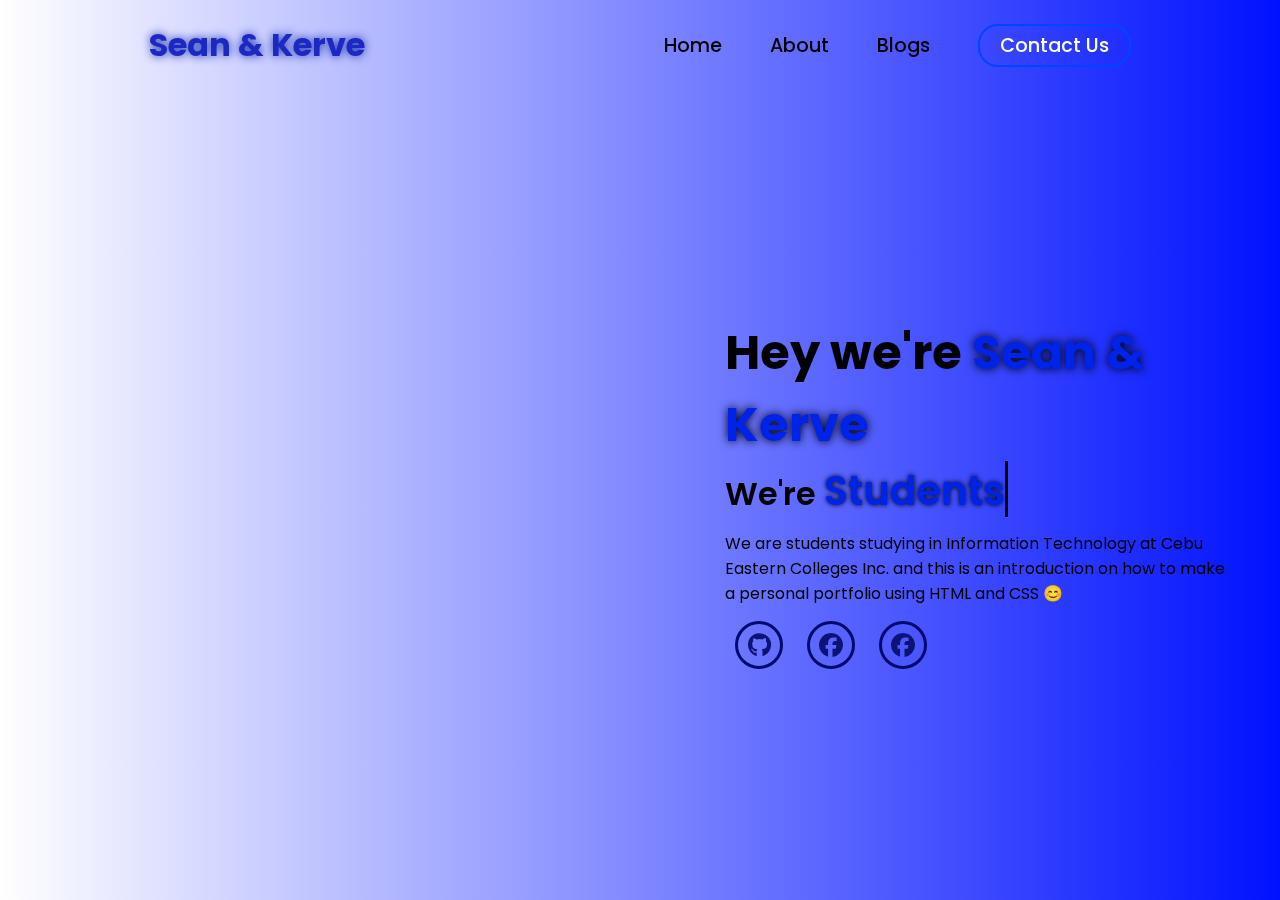
==== Pantonial&Ministerio.html @ 164a2de3 "Add files via upload" ====
<!DOCTYPE html>
<html lang="en">
<head>
    <meta charset="UTF-8">
    <meta name="viewport" content="width=device-width, initial-scale=1.0">
    <link rel="stylesheet" href="https://cdnjs.cloudflare.com/ajax/libs/font-awesome/6.7.1/css/all.min.css">
    <title>Pantonial & Ministerio Portfolio</title>
    <link rel="stylesheet" href="style.css">
    <link rel="stylesheet" href="https://unpkg.com/aos@next/dist/aos.css" />
    <style>
        .main-container p {
            border: none;
            border-bottom: none; /* Ensure no bottom border */
        }
    </style>
</head>
<body>
    <nav>
        <div class="nav-container">
            <div class="logo" data-aos="zoom-in" data-aos-duration="1000">
                <span>Sean & Kerve</span>
            </div>
            <div class="links">
                <div class="link" data-aos="fade-up" data-aos-duration="1000" data-aos-delay="100"><a href="#">Home</a></div>
                <div class="link" data-aos="fade-up" data-aos-duration="1000" data-aos-delay="200"><a href="#">About</a></div>
                <div class="link" data-aos="fade-up" data-aos-duration="1000" data-aos-delay="500"><a href="#">Blogs</a></div>
                <div class="link contact-btn" data-aos="fade-up" data-aos-duration="1000" data-aos-delay="600"><a href="#">Contact Us</a></div>
            </div>
            <i class="fa-solid fa-bars hamburg" onclick="hamburg()"></i>
        </div>
        <div class="dropdown">
            <div class="links">
                <a href="">Home</a>
                <a href="">About</a>
                <a href="">Blogs</a>
                <a href="">Contact Us</a>
                <i class="fa-solid fa-xmark cancel" onclick="cancel()"></i>
            </div>
        </div>
    </nav>
    <section>
        <div class="main-container">
            <div class="image" data-aos="zoom-in-right" data-aos-duration="2500">
                <img src="main.png" alt="">
            </div>
            <div class="content">
                <h1 data-aos="fade-left" data-aos-duration="1000" data-aos-delay="800">Hey we're <span>Sean & Kerve</span></h1>
                <div class="typewriter" data-aos="fade-right" data-aos-duration="1000" data-aos-delay="900">We're <span></span></div>
                <p data-aos="flip-up" data-aos-duration="1000" data-aos-delay="1000">We are students studying in Information Technology at Cebu Eastern Colleges Inc. and this is an introduction on how to make a personal portfolio using HTML and CSS 😊</p>
                <div class="social-links" data-aos="flip-down" data-aos-duration="1000" data-aos-delay="1200">
                    <a href="https://github.com/ASAP-Shanox" target="_blank"><i class="fa-brands fa-github"></i></a>
                    <a href="https://www.facebook.com/spantonial" target="_blank"><i class="fa-brands fa-facebook"></i></a>
                    <a href="https://www.facebook.com/kervs.qtie" target="_blank"><i class="fa-brands fa-facebook"></i></a>
                </div>
                <div class="btn" data-aos="zoom-out-left" data-aos-duration="1000" data-aos-delay="1300">
                </div>
            </div>
        </div>
    </section>
    <script src="https://unpkg.com/aos@next/dist/aos.js"></script>
    <script>
      AOS.init({offset:0});
    </script>
    <script>
        function hamburg(){
            const navbar = document.querySelector(".dropdown")
            navbar.style.transform = "translateY(0px)"
        }
        function cancel(){
            const navbar = document.querySelector(".dropdown")
            navbar.style.transform = "translateY(-500px)"
        }
    </script>
</body>
</html>
---- style.css ----
@import url('https://fonts.googleapis.com/css2?family=Poppins:wght@100;200;300;400;500;600&display=swap');

*{
    padding: 0;
    margin: 0;
    font-family: 'Poppins', sans-serif;
    box-sizing: border-box;
}

html{
    overflow-x: hidden;
}

body{
    width: 100%;
    height: 100vh;
    overflow: hidden;
    background: linear-gradient(to right, rgb(255,255,255), rgb(0, 17, 255));
}

nav{
    width: 100%;
    height: 10vh;
    position: sticky;
}


.nav-container{
    width: 100%;
    height: 100%;
    display: flex;
    justify-content: space-around;
    align-items: center;
}

.logo{
    color: black;
    font-size: 2rem;
    font-weight: bolder;
}

.logo span{
    color: rgb(28, 40, 194);
    text-shadow: 0 0 10px rgb(27, 49, 175);
}

.hamburg, .cancel{
    cursor: pointer;
    position: absolute;
    right: 15px;
    top: 10px;
    color: black;
    font-size: 2rem;
    display: none;
}

.nav-container .links {
    display: flex;
    gap: 3rem;
    align-items: center;
}

.nav-container .links a{
    position: relative;
    font-size: 1.2rem;
    color: black;
    text-decoration: none;
    font-weight: 500;
    transform: 0.3s linear;
}

.nav-container .links a::before{
    position: absolute;
    content: "";
    bottom: -3px;
    left: 0;
    width: 0%;
    height: 3px;
    background-color: rgb(37, 47, 184);
    transition: 0.2s linear;
}

.nav-container .links a:hover::before{
    width: 100%;
}

.nav-container .contact-btn{
    background-color: transparent;
    padding: 5px 20px;
    border-radius: 20px;
    border: 2px solid rgb(0, 68, 255);
    transition: 0.2s linear;
}

.nav-container .contact-btn a{
    color: white;
    transition: 0.3s linear;
}

.nav-container .contact-btn:hover, .nav-container .contact-btn:hover a{
    background-color: rgb(54, 55, 161);
    color: white;
}

.nav-container .links a:hover{
    color: rgb(22, 53, 153);
}

.dropdown{
    z-index: 100;
    position: absolute;
    top: 0;
    transform: translateY(-500px);
    width: 100%;
    height: auto;
    backdrop-filter: brightness(40%) blur(3px);
    box-shadow: 0 0 20px black;
    transition: 0.2s linear;
}

.dropdown .links a{
    color: white;
    display: flex;
    text-decoration: none;
    justify-content: center;
    padding: 15px 0;
    align-items: center;
    transition: 0.2s linear;
}

.dropdown .links a:hover{
    background-color: rgb(27, 57, 158);
}

section{
    width: 100%;
    height: 90vh;
}

.main-container{
    width: 100%;
    height: 100%;
    display: flex;
    justify-content: space-evenly;
    align-items: center;
}

.main-container .image{
    z-index: -1;
    width: 50%;
}

.main-container .image img{
    width: 100%;
}

.main-container .content{
    color: black;
    width: 40%;
    min-height: 100px;
}

.content h1{
    font-size: clamp(1rem, 2rem + 5vw, 3rem);
}

.content h1 span{
    color: rgb(0, 35, 233);
    text-shadow: 0 0 10px rgb(0, 0, 0);
}

.content .typewriter{
    font-weight: 600;
    font-size: clamp(1rem, 1rem + 5vw, 2rem);
}

.content .typewriter span{
    color: rgb(0, 35, 233);
    font-size: 2.5rem;
    text-shadow: 0 0 5px rgb(0, 0, 0);
    position: relative;
    transition: 0.3s linear;
}

.typewriter span::before{
    content: "Students";
    animation: words 15s infinite;
}

.typewriter span::after{
    content: "";
    position: absolute;
    width: calc(100% + 8px);
    height: 100%;
    border-left: 3px solid black;
    animation:  cursor 0.6s linear infinite;
}

@keyframes cursor {
    to{
        border-left: 3px solid #001692;
    }
}

@keyframes words {
   
    
    
    100%{
        content: "Students";
    }
}

.content p{
    font-size: clamp(0.4rem, 0.2rem + 9vw, 1rem);
    margin: 10px 0;
}

.social-links i{
    display: inline-flex;
    justify-content: center;
    align-items: center;
    width: 3rem;
    height: 3rem;
    background-color:transparent;
    border: 0.2rem solid rgb(0, 11, 109);
    border-radius: 50%;
    color:rgb(12, 19, 117);
    margin: 5px 10px;
    font-size: 1.5rem;
    transition: 0.2s linear;
}

.social-links i:hover{
    scale: 1.3;
    color: white;
    background-color: rgb(18, 30, 139);
    filter: drop-shadow(0 0 10px rgb(37, 52, 117));
}

.content button{
    width: 40%;
    height: 6vh;
    margin: 30px;
    background-color: rgb(3, 70, 255);
    color: white;
    border: none;
    outline: none;
    font-size: 100%;
    font-weight: 700;
    border-radius: 5px;
    transition: 0.2s linear;
}

.content button:hover{
 scale: 1.1;
 color: rgb(50, 69, 243);
 border: 2px solid rgb(23, 57, 248);
 background-color: transparent;
 font-weight: 700;
 box-shadow: 0 0 40px rgb(34, 70, 233);
}

@media (max-width:884px) {
    body{
        overflow-y: visible;
    }

    nav .logo{
        position: absolute;
        top: 16px;
        left: 15px;
        font-size: 1.5rem;
    }

    .main-container{
        display: flex;
        flex-direction: column;
    }

    .nav-container .links{
        display: none;
    }

    .hamburg,.cancel{
        display: block;
    }

    .main-container .content{
        width: 80%;
    }

    .social-links i{
        width: 2.5rem;
        height: 2.5rem;
        font-size: 1.5rem;
    }
    .cancel{
        color: white;
    }

    .main-container .image{
        width: 80%;
        margin-bottom: 0px;
    }
}
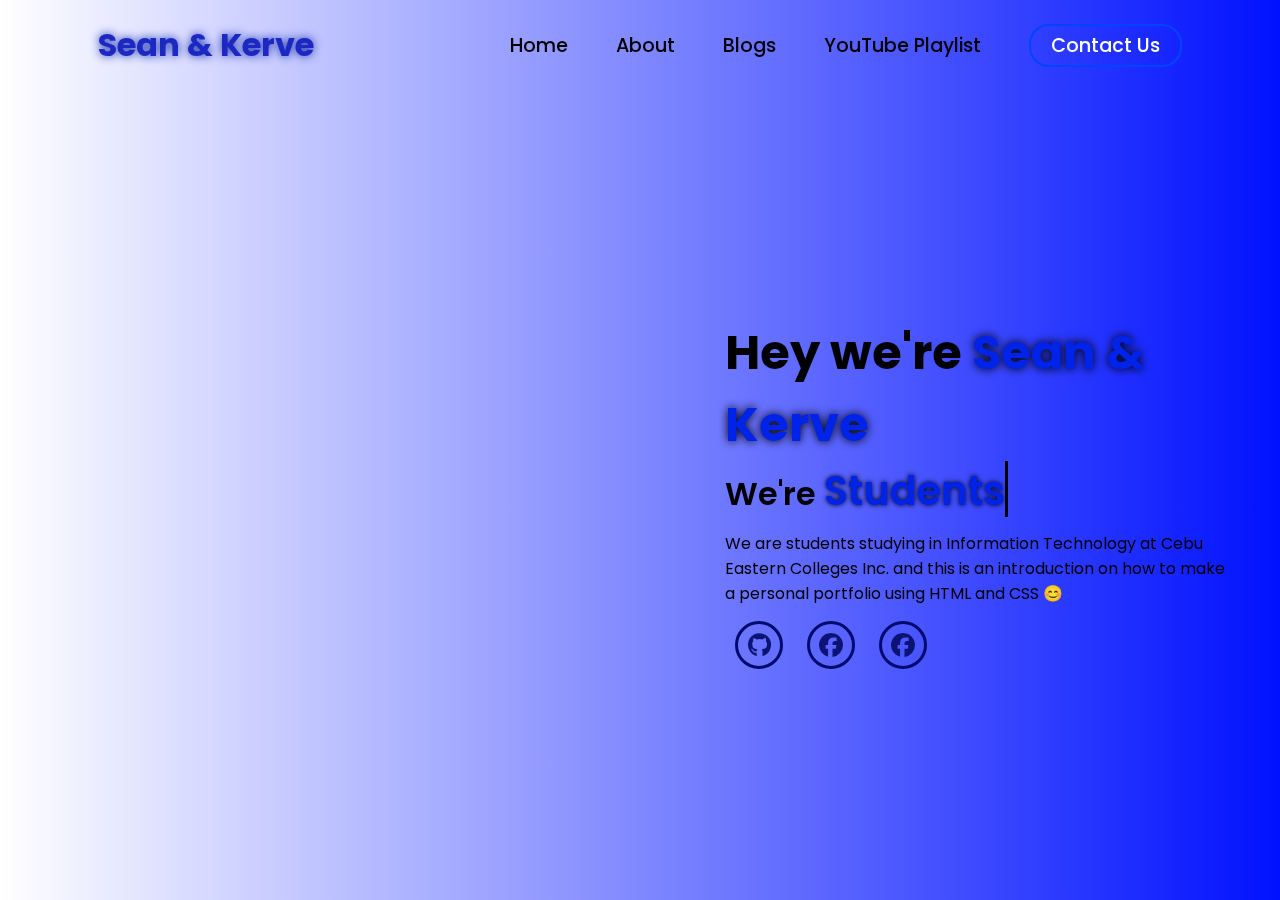
==== commit 27ed81af: "Update Pantonial&Ministerio.html" ====
--- a/Pantonial&Ministerio.html
+++ b/Pantonial&Ministerio.html
@@ -1,75 +1,73 @@
-<!DOCTYPE html>
-<html lang="en">
-<head>
-    <meta charset="UTF-8">
-    <meta name="viewport" content="width=device-width, initial-scale=1.0">
-    <link rel="stylesheet" href="https://cdnjs.cloudflare.com/ajax/libs/font-awesome/6.7.1/css/all.min.css">
-    <title>Pantonial & Ministerio Portfolio</title>
-    <link rel="stylesheet" href="style.css">
-    <link rel="stylesheet" href="https://unpkg.com/aos@next/dist/aos.css" />
-    <style>
-        .main-container p {
-            border: none;
-            border-bottom: none; /* Ensure no bottom border */
-        }
-    </style>
-</head>
-<body>
-    <nav>
-        <div class="nav-container">
-            <div class="logo" data-aos="zoom-in" data-aos-duration="1000">
-                <span>Sean & Kerve</span>
-            </div>
-            <div class="links">
-                <div class="link" data-aos="fade-up" data-aos-duration="1000" data-aos-delay="100"><a href="#">Home</a></div>
-                <div class="link" data-aos="fade-up" data-aos-duration="1000" data-aos-delay="200"><a href="#">About</a></div>
-                <div class="link" data-aos="fade-up" data-aos-duration="1000" data-aos-delay="500"><a href="#">Blogs</a></div>
-                <div class="link contact-btn" data-aos="fade-up" data-aos-duration="1000" data-aos-delay="600"><a href="#">Contact Us</a></div>
-            </div>
-            <i class="fa-solid fa-bars hamburg" onclick="hamburg()"></i>
-        </div>
-        <div class="dropdown">
-            <div class="links">
-                <a href="">Home</a>
-                <a href="">About</a>
-                <a href="">Blogs</a>
-                <a href="">Contact Us</a>
-                <i class="fa-solid fa-xmark cancel" onclick="cancel()"></i>
-            </div>
-        </div>
-    </nav>
-    <section>
-        <div class="main-container">
-            <div class="image" data-aos="zoom-in-right" data-aos-duration="2500">
-                <img src="main.png" alt="">
-            </div>
-            <div class="content">
-                <h1 data-aos="fade-left" data-aos-duration="1000" data-aos-delay="800">Hey we're <span>Sean & Kerve</span></h1>
-                <div class="typewriter" data-aos="fade-right" data-aos-duration="1000" data-aos-delay="900">We're <span></span></div>
-                <p data-aos="flip-up" data-aos-duration="1000" data-aos-delay="1000">We are students studying in Information Technology at Cebu Eastern Colleges Inc. and this is an introduction on how to make a personal portfolio using HTML and CSS 😊</p>
-                <div class="social-links" data-aos="flip-down" data-aos-duration="1000" data-aos-delay="1200">
-                    <a href="https://github.com/ASAP-Shanox" target="_blank"><i class="fa-brands fa-github"></i></a>
-                    <a href="https://www.facebook.com/spantonial" target="_blank"><i class="fa-brands fa-facebook"></i></a>
-                    <a href="https://www.facebook.com/kervs.qtie" target="_blank"><i class="fa-brands fa-facebook"></i></a>
-                </div>
-                <div class="btn" data-aos="zoom-out-left" data-aos-duration="1000" data-aos-delay="1300">
-                </div>
-            </div>
-        </div>
-    </section>
-    <script src="https://unpkg.com/aos@next/dist/aos.js"></script>
-    <script>
-      AOS.init({offset:0});
-    </script>
-    <script>
-        function hamburg(){
-            const navbar = document.querySelector(".dropdown")
-            navbar.style.transform = "translateY(0px)"
-        }
-        function cancel(){
-            const navbar = document.querySelector(".dropdown")
-            navbar.style.transform = "translateY(-500px)"
-        }
-    </script>
-</body>
-</html>
+<!DOCTYPE html>
+<html lang="en">
+<head>
+    <meta charset="UTF-8">
+    <meta name="viewport" content="width=device-width, initial-scale=1.0">
+    <link rel="stylesheet" href="https://cdnjs.cloudflare.com/ajax/libs/font-awesome/6.7.1/css/all.min.css">
+    <title>Pantonial & Ministerio Portfolio</title>
+    <link rel="stylesheet" href="https://unpkg.com/aos@next/dist/aos.css" />
+    <link rel="stylesheet" href="style.css">
+</head>
+<body>
+    <nav>
+        <div class="nav-container">
+            <div class="logo" data-aos="zoom-in" data-aos-duration="1000">
+                <span>Sean & Kerve</span>
+            </div>
+            <div class="links">
+                <div class="link" data-aos="fade-up" data-aos-duration="1000" data-aos-delay="100"><a href="#">Home</a></div>
+                <div class="link" data-aos="fade-up" data-aos-duration="1000" data-aos-delay="200"><a href="#">About</a></div>
+                <div class="link" data-aos="fade-up" data-aos-duration="1000" data-aos-delay="500"><a href="#">Blogs</a></div>
+                <div class="link" data-aos="fade-up" data-aos-duration="1000" data-aos-delay="550">
+                    <a href="https://youtube.com/playlist?list=PLP9IO4UYNF0VdAajP_5pYG-jG2JRrG72s&si=3Z779dfqGdJUpuM0" target="_blank">YouTube Playlist</a>
+                </div>
+                <div class="link contact-btn" data-aos="fade-up" data-aos-duration="1000" data-aos-delay="600"><a href="#">Contact Us</a></div>
+            </div>
+            <i class="fa-solid fa-bars hamburg" onclick="hamburg()"></i>
+        </div>
+        <div class="dropdown">
+            <div class="links">
+                <a href="">Home</a>
+                <a href="">About</a>
+                <a href="">Blogs</a>
+                <a href="https://youtube.com/playlist?list=PLP9IO4UYNF0VdAajP_5pYG-jG2JRrG72s&si=3Z779dfqGdJUpuM0" target="_blank">YouTube Playlist</a>
+                <a href="">Contact Us</a>
+                <i class="fa-solid fa-xmark cancel" onclick="cancel()"></i>
+            </div>
+        </div>
+    </nav>
+    <section>
+        <div class="main-container">
+            <div class="image" data-aos="zoom-in-right" data-aos-duration="2500">
+                <img src="main.png" alt="">
+            </div>
+            <div class="content">
+                <h1 data-aos="fade-left" data-aos-duration="1000" data-aos-delay="800">Hey we're <span>Sean & Kerve</span></h1>
+                <div class="typewriter" data-aos="fade-right" data-aos-duration="1000" data-aos-delay="900">We're <span></span></div>
+                <p data-aos="flip-up" data-aos-duration="1000" data-aos-delay="1000">We are students studying in Information Technology at Cebu Eastern Colleges Inc. and this is an introduction on how to make a personal portfolio using HTML and CSS 😊</p>
+                <div class="social-links" data-aos="flip-down" data-aos-duration="1000" data-aos-delay="1200">
+                    <a href="https://github.com/ASAP-Shanox" target="_blank"><i class="fa-brands fa-github"></i></a>
+                    <a href="https://www.facebook.com/spantonial" target="_blank"><i class="fa-brands fa-facebook"></i></a>
+                    <a href="https://www.facebook.com/kervs.qtie" target="_blank"><i class="fa-brands fa-facebook"></i></a>
+                </div>
+                <div class="btn" data-aos="zoom-out-left" data-aos-duration="1000" data-aos-delay="1300">
+                </div>
+            </div>
+        </div>
+    </section>
+    <script src="https://unpkg.com/aos@next/dist/aos.js"></script>
+    <script>
+      AOS.init({offset:0});
+    </script>
+    <script>
+        function hamburg(){
+            const navbar = document.querySelector(".dropdown")
+            navbar.style.transform = "translateY(0px)"
+        }
+        function cancel(){
+            const navbar = document.querySelector(".dropdown")
+            navbar.style.transform = "translateY(-500px)"
+        }
+    </script>
+</body>
+</html>
--- a/style.css
+++ b/style.css
@@ -1,307 +1,303 @@
-@import url('https://fonts.googleapis.com/css2?family=Poppins:wght@100;200;300;400;500;600&display=swap');
-
-*{
-    padding: 0;
-    margin: 0;
-    font-family: 'Poppins', sans-serif;
-    box-sizing: border-box;
-}
-
-html{
-    overflow-x: hidden;
-}
-
-body{
-    width: 100%;
-    height: 100vh;
-    overflow: hidden;
-    background: linear-gradient(to right, rgb(255,255,255), rgb(0, 17, 255));
-}
-
-nav{
-    width: 100%;
-    height: 10vh;
-    position: sticky;
-}
-
-
-.nav-container{
-    width: 100%;
-    height: 100%;
-    display: flex;
-    justify-content: space-around;
-    align-items: center;
-}
-
-.logo{
-    color: black;
-    font-size: 2rem;
-    font-weight: bolder;
-}
-
-.logo span{
-    color: rgb(28, 40, 194);
-    text-shadow: 0 0 10px rgb(27, 49, 175);
-}
-
-.hamburg, .cancel{
-    cursor: pointer;
-    position: absolute;
-    right: 15px;
-    top: 10px;
-    color: black;
-    font-size: 2rem;
-    display: none;
-}
-
-.nav-container .links {
-    display: flex;
-    gap: 3rem;
-    align-items: center;
-}
-
-.nav-container .links a{
-    position: relative;
-    font-size: 1.2rem;
-    color: black;
-    text-decoration: none;
-    font-weight: 500;
-    transform: 0.3s linear;
-}
-
-.nav-container .links a::before{
-    position: absolute;
-    content: "";
-    bottom: -3px;
-    left: 0;
-    width: 0%;
-    height: 3px;
-    background-color: rgb(37, 47, 184);
-    transition: 0.2s linear;
-}
-
-.nav-container .links a:hover::before{
-    width: 100%;
-}
-
-.nav-container .contact-btn{
-    background-color: transparent;
-    padding: 5px 20px;
-    border-radius: 20px;
-    border: 2px solid rgb(0, 68, 255);
-    transition: 0.2s linear;
-}
-
-.nav-container .contact-btn a{
-    color: white;
-    transition: 0.3s linear;
-}
-
-.nav-container .contact-btn:hover, .nav-container .contact-btn:hover a{
-    background-color: rgb(54, 55, 161);
-    color: white;
-}
-
-.nav-container .links a:hover{
-    color: rgb(22, 53, 153);
-}
-
-.dropdown{
-    z-index: 100;
-    position: absolute;
-    top: 0;
-    transform: translateY(-500px);
-    width: 100%;
-    height: auto;
-    backdrop-filter: brightness(40%) blur(3px);
-    box-shadow: 0 0 20px black;
-    transition: 0.2s linear;
-}
-
-.dropdown .links a{
-    color: white;
-    display: flex;
-    text-decoration: none;
-    justify-content: center;
-    padding: 15px 0;
-    align-items: center;
-    transition: 0.2s linear;
-}
-
-.dropdown .links a:hover{
-    background-color: rgb(27, 57, 158);
-}
-
-section{
-    width: 100%;
-    height: 90vh;
-}
-
-.main-container{
-    width: 100%;
-    height: 100%;
-    display: flex;
-    justify-content: space-evenly;
-    align-items: center;
-}
-
-.main-container .image{
-    z-index: -1;
-    width: 50%;
-}
-
-.main-container .image img{
-    width: 100%;
-}
-
-.main-container .content{
-    color: black;
-    width: 40%;
-    min-height: 100px;
-}
-
-.content h1{
-    font-size: clamp(1rem, 2rem + 5vw, 3rem);
-}
-
-.content h1 span{
-    color: rgb(0, 35, 233);
-    text-shadow: 0 0 10px rgb(0, 0, 0);
-}
-
-.content .typewriter{
-    font-weight: 600;
-    font-size: clamp(1rem, 1rem + 5vw, 2rem);
-}
-
-.content .typewriter span{
-    color: rgb(0, 35, 233);
-    font-size: 2.5rem;
-    text-shadow: 0 0 5px rgb(0, 0, 0);
-    position: relative;
-    transition: 0.3s linear;
-}
-
-.typewriter span::before{
-    content: "Students";
-    animation: words 15s infinite;
-}
-
-.typewriter span::after{
-    content: "";
-    position: absolute;
-    width: calc(100% + 8px);
-    height: 100%;
-    border-left: 3px solid black;
-    animation:  cursor 0.6s linear infinite;
-}
-
-@keyframes cursor {
-    to{
-        border-left: 3px solid #001692;
-    }
-}
-
-@keyframes words {
-   
-    
-    
-    100%{
-        content: "Students";
-    }
-}
-
-.content p{
-    font-size: clamp(0.4rem, 0.2rem + 9vw, 1rem);
-    margin: 10px 0;
-}
-
-.social-links i{
-    display: inline-flex;
-    justify-content: center;
-    align-items: center;
-    width: 3rem;
-    height: 3rem;
-    background-color:transparent;
-    border: 0.2rem solid rgb(0, 11, 109);
-    border-radius: 50%;
-    color:rgb(12, 19, 117);
-    margin: 5px 10px;
-    font-size: 1.5rem;
-    transition: 0.2s linear;
-}
-
-.social-links i:hover{
-    scale: 1.3;
-    color: white;
-    background-color: rgb(18, 30, 139);
-    filter: drop-shadow(0 0 10px rgb(37, 52, 117));
-}
-
-.content button{
-    width: 40%;
-    height: 6vh;
-    margin: 30px;
-    background-color: rgb(3, 70, 255);
-    color: white;
-    border: none;
-    outline: none;
-    font-size: 100%;
-    font-weight: 700;
-    border-radius: 5px;
-    transition: 0.2s linear;
-}
-
-.content button:hover{
- scale: 1.1;
- color: rgb(50, 69, 243);
- border: 2px solid rgb(23, 57, 248);
- background-color: transparent;
- font-weight: 700;
- box-shadow: 0 0 40px rgb(34, 70, 233);
-}
-
-@media (max-width:884px) {
-    body{
-        overflow-y: visible;
-    }
-
-    nav .logo{
-        position: absolute;
-        top: 16px;
-        left: 15px;
-        font-size: 1.5rem;
-    }
-
-    .main-container{
-        display: flex;
-        flex-direction: column;
-    }
-
-    .nav-container .links{
-        display: none;
-    }
-
-    .hamburg,.cancel{
-        display: block;
-    }
-
-    .main-container .content{
-        width: 80%;
-    }
-
-    .social-links i{
-        width: 2.5rem;
-        height: 2.5rem;
-        font-size: 1.5rem;
-    }
-    .cancel{
-        color: white;
-    }
-
-    .main-container .image{
-        width: 80%;
-        margin-bottom: 0px;
-    }
-}
-
+@import url('https://fonts.googleapis.com/css2?family=Poppins:wght@100;200;300;400;500;600&display=swap');
+
+* {
+    padding: 0;
+    margin: 0;
+    font-family: 'Poppins', sans-serif;
+    box-sizing: border-box;
+}
+
+html {
+    overflow-x: hidden;
+}
+
+body {
+    width: 100%;
+    height: 100vh;
+    overflow: hidden;
+    background: linear-gradient(to right, rgb(255,255,255), rgb(0, 17, 255));
+}
+
+nav {
+    width: 100%;
+    height: 10vh;
+    position: sticky;
+}
+
+.nav-container {
+    width: 100%;
+    height: 100%;
+    display: flex;
+    justify-content: space-around;
+    align-items: center;
+}
+
+.logo {
+    color: black;
+    font-size: 2rem;
+    font-weight: bolder;
+}
+
+.logo span {
+    color: rgb(28, 40, 194);
+    text-shadow: 0 0 10px rgb(27, 49, 175);
+}
+
+.hamburg, .cancel {
+    cursor: pointer;
+    position: absolute;
+    right: 15px;
+    top: 10px;
+    color: black;
+    font-size: 2rem;
+    display: none;
+}
+
+.nav-container .links {
+    display: flex;
+    gap: 3rem;
+    align-items: center;
+}
+
+.nav-container .links a {
+    position: relative;
+    font-size: 1.2rem;
+    color: black;
+    text-decoration: none;
+    font-weight: 500;
+    transform: 0.3s linear;
+}
+
+.nav-container .links a::before {
+    position: absolute;
+    content: "";
+    bottom: -3px;
+    left: 0;
+    width: 0%;
+    height: 3px;
+    background-color: rgb(37, 47, 184);
+    transition: 0.2s linear;
+}
+
+.nav-container .links a:hover::before {
+    width: 100%;
+}
+
+.nav-container .contact-btn {
+    background-color: transparent;
+    padding: 5px 20px;
+    border-radius: 20px;
+    border: 2px solid rgb(0, 68, 255);
+    transition: 0.2s linear;
+}
+
+.nav-container .contact-btn a {
+    color: white;
+    transition: 0.3s linear;
+}
+
+.nav-container .contact-btn:hover, .nav-container .contact-btn:hover a {
+    background-color: rgb(54, 55, 161);
+    color: white;
+}
+
+.nav-container .links a:hover {
+    color: rgb(22, 53, 153);
+}
+
+.dropdown {
+    z-index: 100;
+    position: absolute;
+    top: 0;
+    transform: translateY(-500px);
+    width: 100%;
+    height: auto;
+    backdrop-filter: brightness(40%) blur(3px);
+    box-shadow: 0 0 20px black;
+    transition: 0.2s linear;
+}
+
+.dropdown .links a {
+    color: white;
+    display: flex;
+    text-decoration: none;
+    justify-content: center;
+    padding: 15px 0;
+    align-items: center;
+    transition: 0.2s linear;
+}
+
+.dropdown .links a:hover {
+    background-color: rgb(27, 57, 158);
+}
+
+section {
+    width: 100%;
+    height: 90vh;
+}
+
+.main-container {
+    width: 100%;
+    height: 100%;
+    display: flex;
+    justify-content: space-evenly;
+    align-items: center;
+}
+
+.main-container .image {
+    z-index: -1;
+    width: 50%;
+}
+
+.main-container .image img {
+    width: 100%;
+}
+
+.main-container .content {
+    color: black;
+    width: 40%;
+    min-height: 100px;
+}
+
+.content h1 {
+    font-size: clamp(1rem, 2rem + 5vw, 3rem);
+}
+
+.content h1 span {
+    color: rgb(0, 35, 233);
+    text-shadow: 0 0 10px rgb(0, 0, 0);
+}
+
+.content .typewriter {
+    font-weight: 600;
+    font-size: clamp(1rem, 1rem + 5vw, 2rem);
+}
+
+.content .typewriter span {
+    color: rgb(0, 35, 233);
+    font-size: 2.5rem;
+    text-shadow: 0 0 5px rgb(0, 0, 0);
+    position: relative;
+    transition: 0.3s linear;
+}
+
+.typewriter span::before {
+    content: "Students";
+    animation: words 15s infinite;
+}
+
+.typewriter span::after {
+    content: "";
+    position: absolute;
+    width: calc(100% + 8px);
+    height: 100%;
+    border-left: 3px solid black;
+    animation: cursor 0.6s linear infinite;
+}
+
+@keyframes cursor {
+    to {
+        border-left: 3px solid #001692;
+    }
+}
+
+@keyframes words {
+    100% {
+        content: "Students";
+    }
+}
+
+.content p {
+    font-size: clamp(0.4rem, 0.2rem + 9vw, 1rem);
+    margin: 10px 0;
+}
+
+.social-links i {
+    display: inline-flex;
+    justify-content: center;
+    align-items: center;
+    width: 3rem;
+    height: 3rem;
+    background-color: transparent;
+    border: 0.2rem solid rgb(0, 11, 109);
+    border-radius: 50%;
+    color: rgb(12, 19, 117);
+    margin: 5px 10px;
+    font-size: 1.5rem;
+    transition: 0.2s linear;
+}
+
+.social-links i:hover {
+    scale: 1.3;
+    color: white;
+    background-color: rgb(18, 30, 139);
+    filter: drop-shadow(0 0 10px rgb(37, 52, 117));
+}
+
+.content button {
+    width: 40%;
+    height: 6vh;
+    margin: 30px;
+    background-color: rgb(3, 70, 255);
+    color: white;
+    border: none;
+    outline: none;
+    font-size: 100%;
+    font-weight: 700;
+    border-radius: 5px;
+    transition: 0.2s linear;
+}
+
+.content button:hover {
+    scale: 1.1;
+    color: rgb(50, 69, 243);
+    border: 2px solid rgb(23, 57, 248);
+    background-color: transparent;
+    font-weight: 700;
+    box-shadow: 0 0 40px rgb(34, 70, 233);
+}
+
+@media (max-width: 884px) {
+    body {
+        overflow-y: visible;
+    }
+
+    nav .logo {
+        position: absolute;
+        top: 16px;
+        left: 15px;
+        font-size: 1.5rem;
+    }
+
+    .main-container {
+        display: flex;
+        flex-direction: column;
+    }
+
+    .nav-container .links {
+        display: none;
+    }
+
+    .hamburg, .cancel {
+        display: block;
+    }
+
+    .main-container .content {
+        width: 80%;
+    }
+
+    .social-links i {
+        width: 2.5rem;
+        height: 2.5rem;
+        font-size: 1.5rem;
+    }
+
+    .cancel {
+        color: white;
+    }
+
+    .main-container .image {
+        width: 80%;
+        margin-bottom: 0px;
+    }
+}
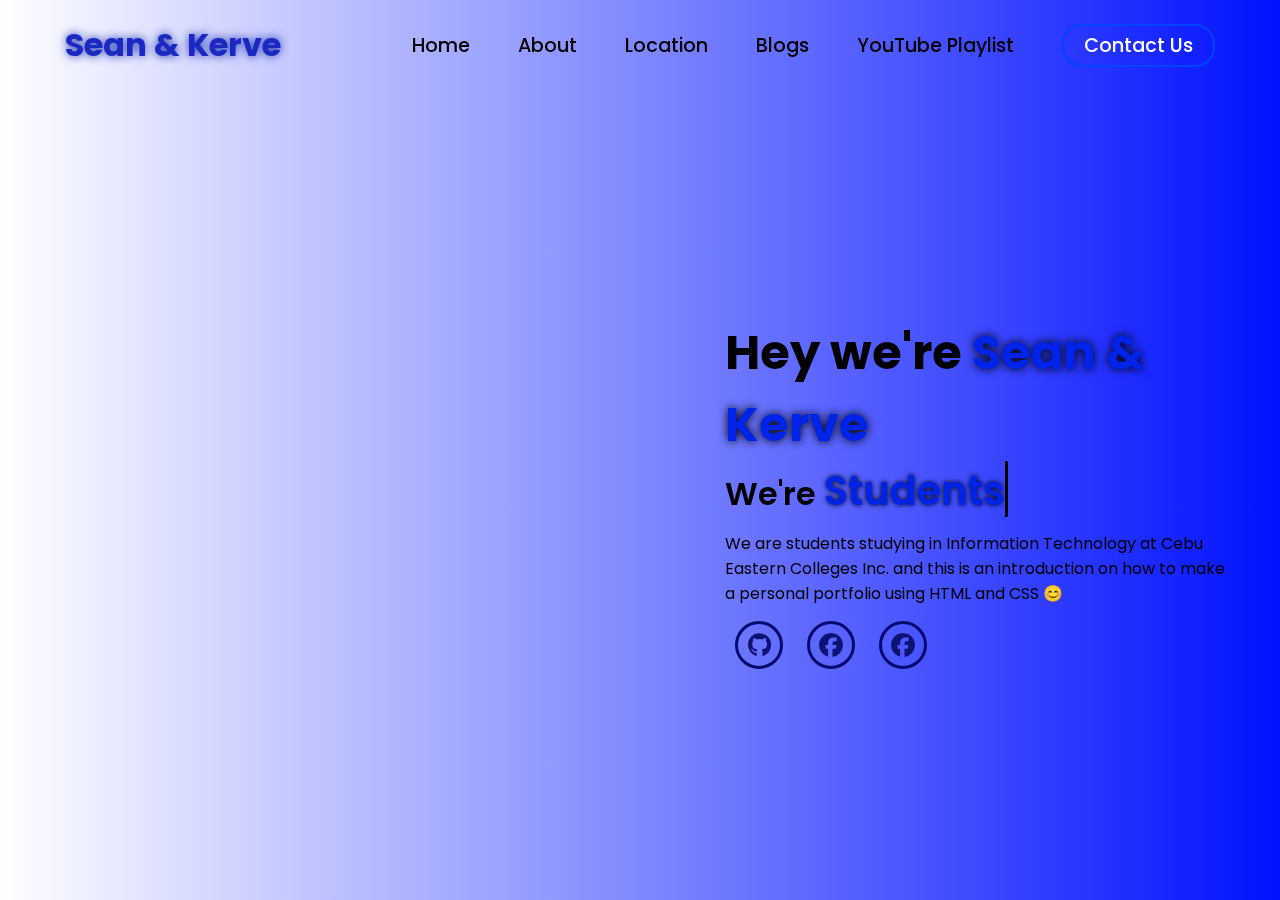
==== commit 361d8365: "Update Pantonial&Ministerio.html" ====
--- a/Pantonial&Ministerio.html
+++ b/Pantonial&Ministerio.html
@@ -17,8 +17,11 @@
             <div class="links">
                 <div class="link" data-aos="fade-up" data-aos-duration="1000" data-aos-delay="100"><a href="#">Home</a></div>
                 <div class="link" data-aos="fade-up" data-aos-duration="1000" data-aos-delay="200"><a href="#">About</a></div>
-                <div class="link" data-aos="fade-up" data-aos-duration="1000" data-aos-delay="500"><a href="#">Blogs</a></div>
-                <div class="link" data-aos="fade-up" data-aos-duration="1000" data-aos-delay="550">
+                <div class="link" data-aos="fade-up" data-aos-duration="1000" data-aos-delay="300">
+                    <a href="https://www.google.com/maps/place/W3Schools,+R%C3%A5dhusgata+6,+4306+Sandnes,+Norway/@58.8538717,5.7425322,16z/data=!4m6!3m5!1s0x463a37bfa9bfc631:0xadc244dd6a468008!8m2!3d58.8538717!4d5.7425322!16s%2Fg%2F11tk930_km" target="_blank">Location</a>
+                </div>
+                <div class="link" data-aos="fade-up" data-aos-duration="1000" data-aos-delay="400"><a href="#">Blogs</a></div>
+                <div class="link" data-aos="fade-up" data-aos-duration="1000" data-aos-delay="500">
                     <a href="https://youtube.com/playlist?list=PLP9IO4UYNF0VdAajP_5pYG-jG2JRrG72s&si=3Z779dfqGdJUpuM0" target="_blank">YouTube Playlist</a>
                 </div>
                 <div class="link contact-btn" data-aos="fade-up" data-aos-duration="1000" data-aos-delay="600"><a href="#">Contact Us</a></div>
@@ -29,6 +32,7 @@
             <div class="links">
                 <a href="">Home</a>
                 <a href="">About</a>
+                <a href="https://www.google.com/maps/place/W3Schools,+R%C3%A5dhusgata+6,+4306+Sandnes,+Norway/@58.8538717,5.7425322,16z/data=!4m6!3m5!1s0x463a37bfa9bfc631:0xadc244dd6a468008!8m2!3d58.8538717!4d5.7425322!16s%2Fg%2F11tk930_km" target="_blank">Location</a>
                 <a href="">Blogs</a>
                 <a href="https://youtube.com/playlist?list=PLP9IO4UYNF0VdAajP_5pYG-jG2JRrG72s&si=3Z779dfqGdJUpuM0" target="_blank">YouTube Playlist</a>
                 <a href="">Contact Us</a>
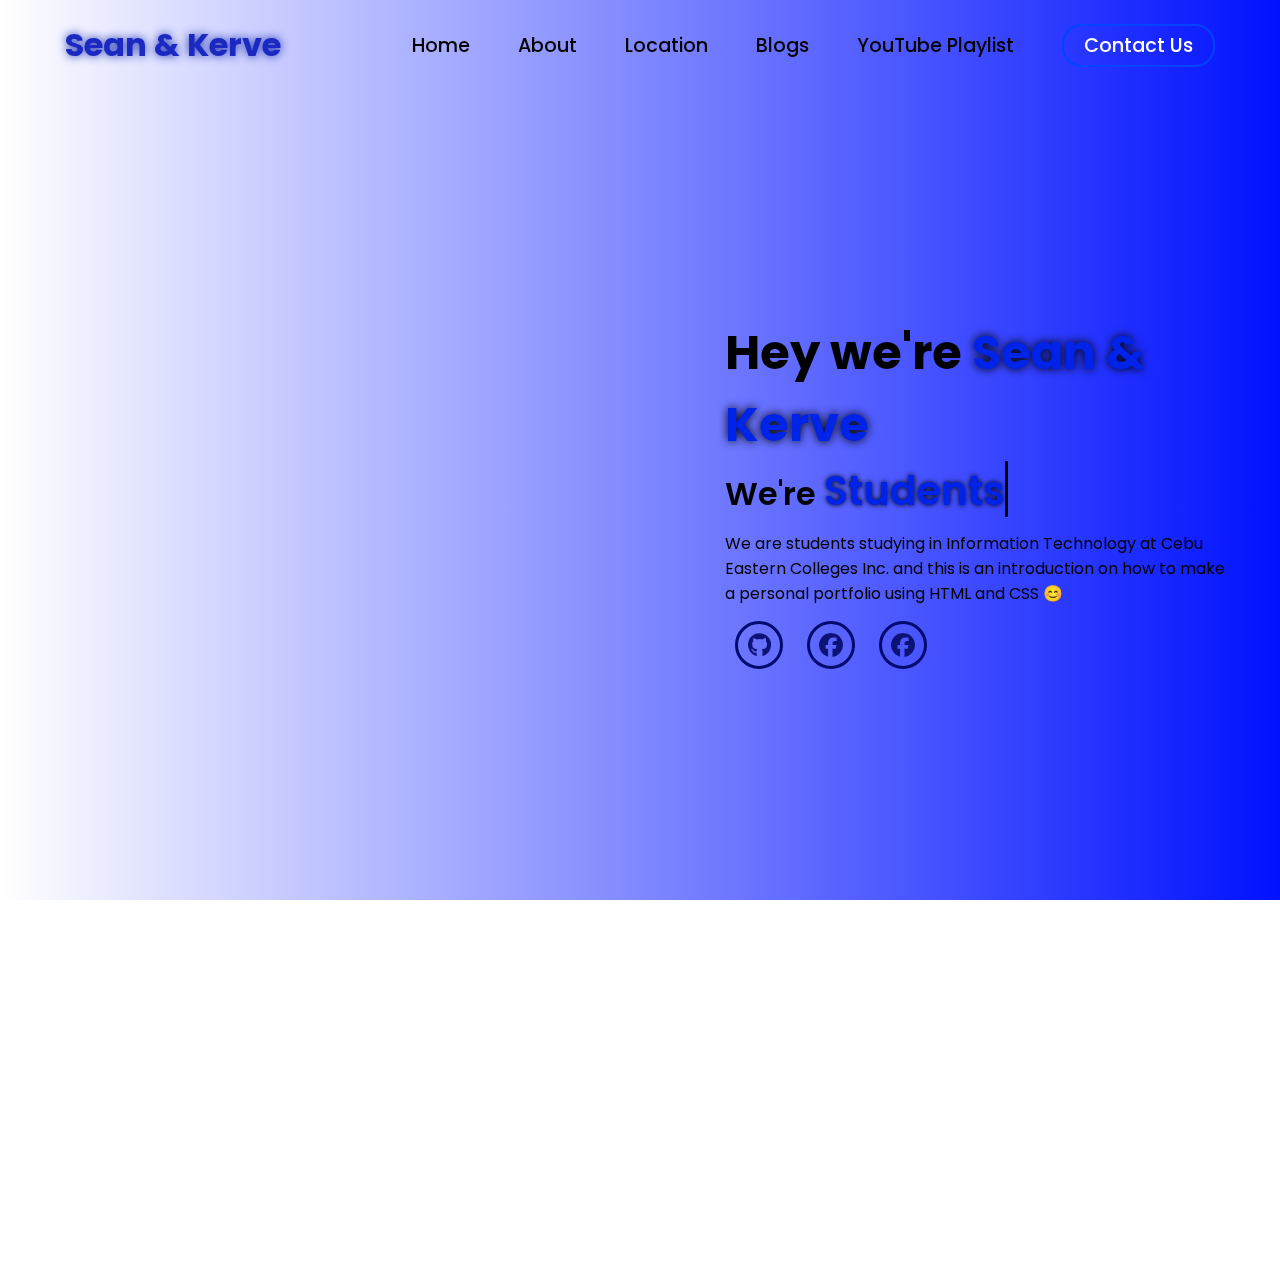
==== commit d094cc0d: "Update Pantonial&Ministerio.html" ====
--- a/Pantonial&Ministerio.html
+++ b/Pantonial&Ministerio.html
@@ -16,7 +16,7 @@
             </div>
             <div class="links">
                 <div class="link" data-aos="fade-up" data-aos-duration="1000" data-aos-delay="100"><a href="#">Home</a></div>
-                <div class="link" data-aos="fade-up" data-aos-duration="1000" data-aos-delay="200"><a href="#">About</a></div>
+                <div class="link" data-aos="fade-up" data-aos-duration="1000" data-aos-delay="200"><a href="#" onclick="toggleAboutSection()">About</a></div>
                 <div class="link" data-aos="fade-up" data-aos-duration="1000" data-aos-delay="300">
                     <a href="https://www.google.com/maps/place/W3Schools,+R%C3%A5dhusgata+6,+4306+Sandnes,+Norway/@58.8538717,5.7425322,16z/data=!4m6!3m5!1s0x463a37bfa9bfc631:0xadc244dd6a468008!8m2!3d58.8538717!4d5.7425322!16s%2Fg%2F11tk930_km" target="_blank">Location</a>
                 </div>
@@ -31,7 +31,7 @@
         <div class="dropdown">
             <div class="links">
                 <a href="">Home</a>
-                <a href="">About</a>
+                <a href="" onclick="toggleAboutSection()">About</a>
                 <a href="https://www.google.com/maps/place/W3Schools,+R%C3%A5dhusgata+6,+4306+Sandnes,+Norway/@58.8538717,5.7425322,16z/data=!4m6!3m5!1s0x463a37bfa9bfc631:0xadc244dd6a468008!8m2!3d58.8538717!4d5.7425322!16s%2Fg%2F11tk930_km" target="_blank">Location</a>
                 <a href="">Blogs</a>
                 <a href="https://youtube.com/playlist?list=PLP9IO4UYNF0VdAajP_5pYG-jG2JRrG72s&si=3Z779dfqGdJUpuM0" target="_blank">YouTube Playlist</a>
@@ -59,9 +59,53 @@
             </div>
         </div>
     </section>
+
+    <!-- About Section -->
+    <div class="about-section" id="aboutSection">
+        <h2>About W3Schools</h2>
+        <p>W3Schools is a popular online educational website that provides free tutorials and references for learning web development technologies. Here's a breakdown of what it offers:</p>
+        <ul>
+            <li>Focus on Web Technologies:
+                <ul>
+                    <li>It covers a wide range of programming languages and web development technologies, including HTML, CSS, JavaScript, Python, SQL, and more.</li>
+                </ul>
+            </li>
+            <li>Tutorials and Examples:
+                <ul>
+                    <li>W3Schools provides easy-to-understand tutorials with practical code examples, making it accessible for beginners.</li>
+                </ul>
+            </li>
+            <li>"Try It" Editor:
+                <ul>
+                    <li>A key feature is its "Try It" editor, which allows users to modify and run code examples directly in their web browser.</li>
+                </ul>
+            </li>
+            <li>Freemium Model:
+                <ul>
+                    <li>While most of its content is available for free, W3Schools also offers a paid "PRO" version that removes ads and provides additional features.</li>
+                </ul>
+            </li>
+            <li>Not Affiliated with W3C:
+                <ul>
+                    <li>It's important to note that although it shares a similar name, W3Schools is not affiliated with the World Wide Web Consortium (W3C), the international standards organization for the World Wide Web.</li>
+                </ul>
+            </li>
+        </ul>
+        <p>In essence, W3Schools serves as a valuable resource for anyone looking to learn or enhance their web development skills.</p>
+    </div>
+
     <script src="https://unpkg.com/aos@next/dist/aos.js"></script>
     <script>
       AOS.init({offset:0});
+
+      function toggleAboutSection() {
+          const aboutSection = document.getElementById('aboutSection');
+          if (aboutSection.style.display === 'none' || aboutSection.style.display === '') {
+              aboutSection.style.display = 'block';
+          } else {
+              aboutSection.style.display = 'none';
+          }
+      }
     </script>
     <script>
         function hamburg(){
